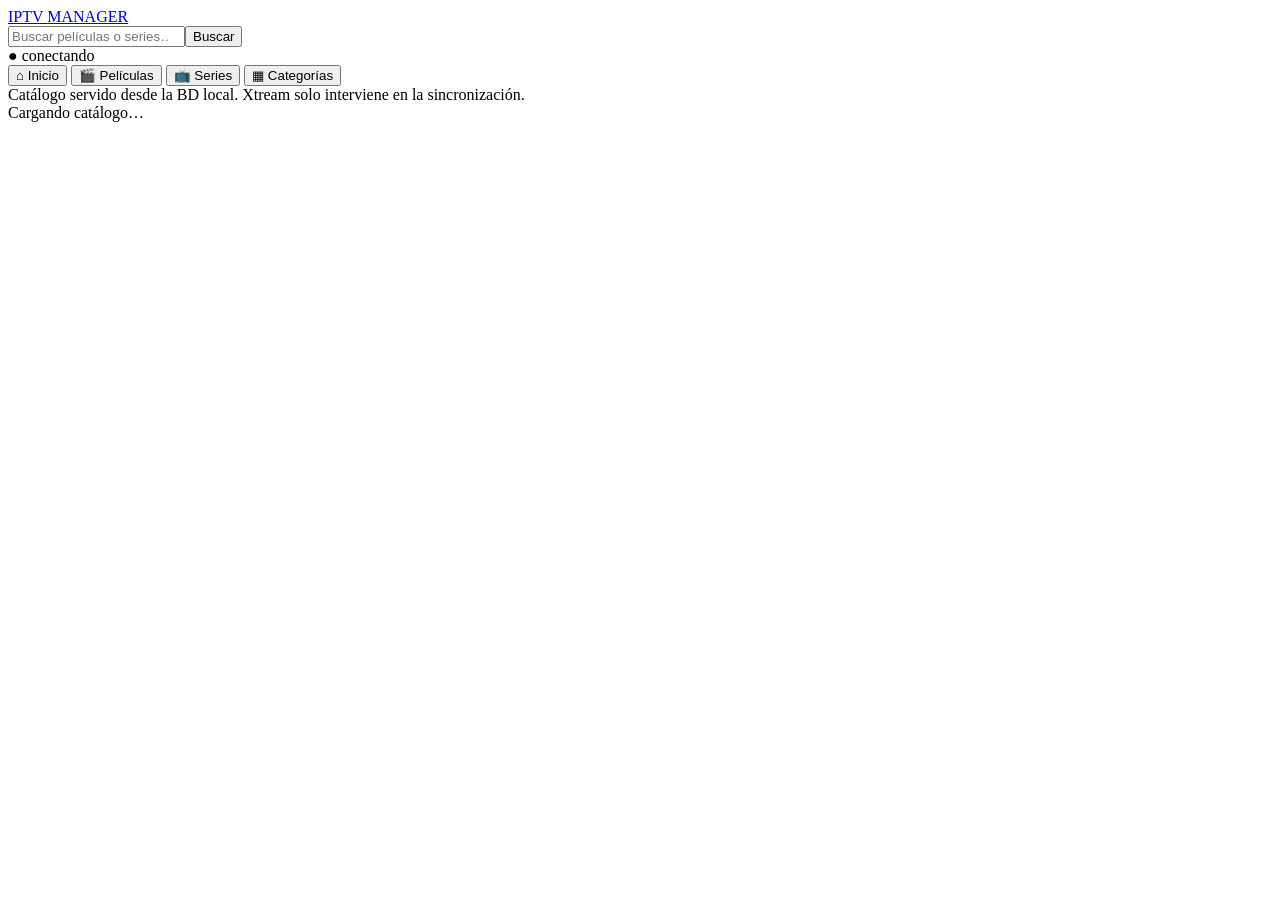
==== app/web/index.html @ b8c304dc "0.4.2" ====
<!doctype html>
<html lang="es">
<head>
  <meta charset="utf-8">
  <meta name="viewport" content="width=device-width,initial-scale=1">
  <title>IPTV Manager</title>
  <link rel="stylesheet" href="/ui/style.css">
</head>
<body>
  <header class="topbar">
    <a class="brand" href="/ui/">IPTV <span>MANAGER</span></a>
    <div class="search-wrap"><input id="search" type="search" placeholder="Buscar películas o series…" autocomplete="off"><button id="searchBtn">Buscar</button></div>
    <div id="health" class="health">● conectando</div>
  </header>
  <div class="layout">
    <aside class="sidebar">
      <nav>
        <button class="nav active" data-view="home">⌂ Inicio</button>
        <button class="nav" data-view="movies">🎬 Películas</button>
        <button class="nav" data-view="series">📺 Series</button>
        <button class="nav" data-view="categories">▦ Categorías</button>
      </nav>
      <div class="side-note">Catálogo servido desde la BD local. Xtream solo interviene en la sincronización.</div>
    </aside>
    <main id="main" class="main"><div class="loading">Cargando catálogo…</div></main>
  </div>
  <script src="/ui/app.js"></script>
</body>
</html>
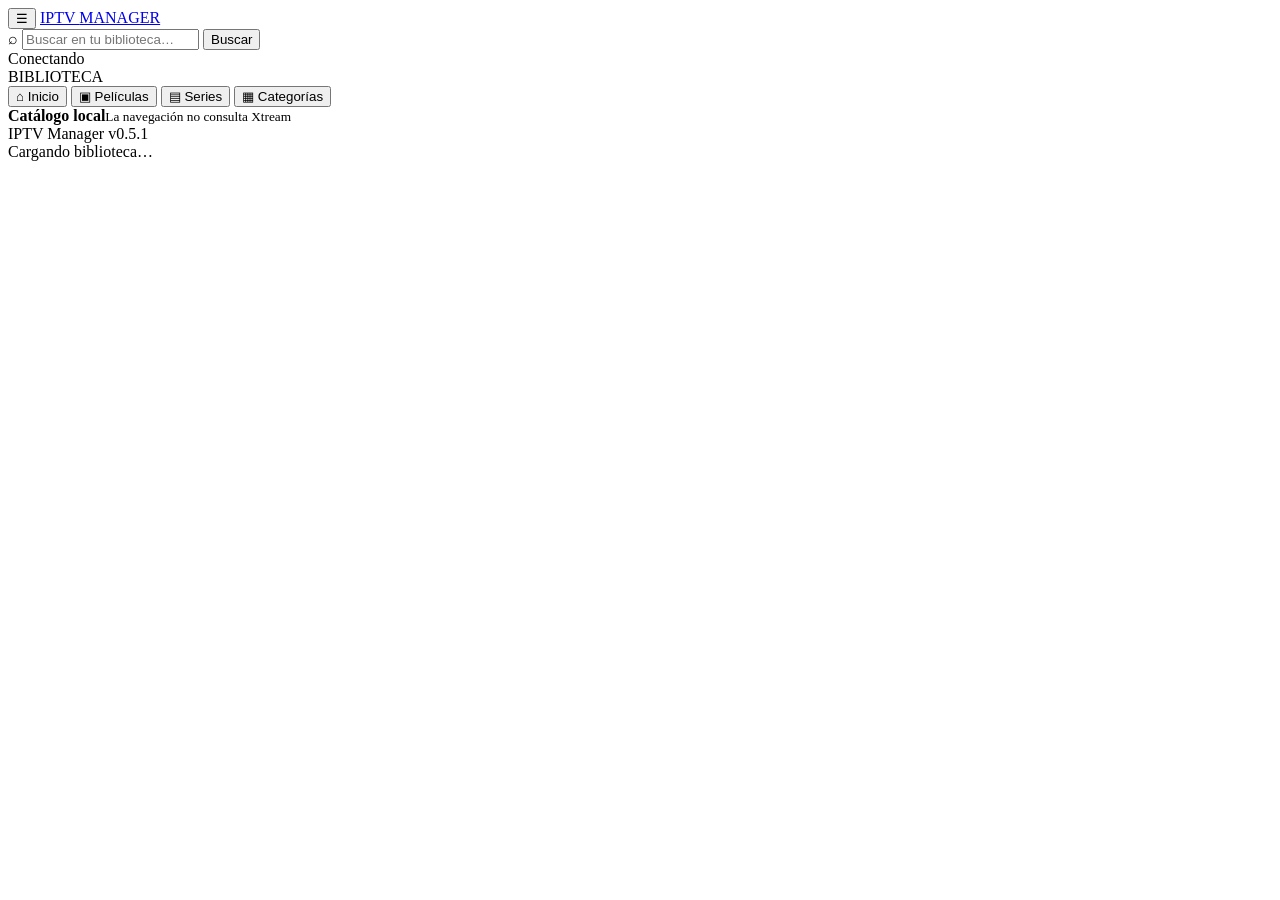
==== commit 00594426: "feat(ui): redesign library shell for v0.5.1" ====
--- a/app/web/index.html
+++ b/app/web/index.html
@@ -3,27 +3,42 @@
 <head>
   <meta charset="utf-8">
   <meta name="viewport" content="width=device-width,initial-scale=1">
+  <meta name="theme-color" content="#090b10">
   <title>IPTV Manager</title>
   <link rel="stylesheet" href="/ui/style.css">
 </head>
 <body>
   <header class="topbar">
-    <a class="brand" href="/ui/">IPTV <span>MANAGER</span></a>
-    <div class="search-wrap"><input id="search" type="search" placeholder="Buscar películas o series…" autocomplete="off"><button id="searchBtn">Buscar</button></div>
-    <div id="health" class="health">● conectando</div>
+    <button class="mobile-menu" id="mobileMenu" aria-label="Abrir menú">☰</button>
+    <a class="brand" href="/ui/" aria-label="IPTV Manager">IPTV <span>MANAGER</span></a>
+    <div class="search-wrap">
+      <span class="search-icon">⌕</span>
+      <input id="search" type="search" placeholder="Buscar en tu biblioteca…" autocomplete="off" aria-label="Buscar">
+      <button id="searchBtn">Buscar</button>
+    </div>
+    <div id="health" class="health"><i></i><span>Conectando</span></div>
   </header>
+
   <div class="layout">
-    <aside class="sidebar">
+    <aside class="sidebar" id="sidebar">
+      <div class="nav-section-label">BIBLIOTECA</div>
       <nav>
-        <button class="nav active" data-view="home">⌂ Inicio</button>
-        <button class="nav" data-view="movies">🎬 Películas</button>
-        <button class="nav" data-view="series">📺 Series</button>
-        <button class="nav" data-view="categories">▦ Categorías</button>
+        <button class="nav active" data-view="home"><span>⌂</span> Inicio</button>
+        <button class="nav" data-view="movies"><span>▣</span> Películas</button>
+        <button class="nav" data-view="series"><span>▤</span> Series</button>
+        <button class="nav" data-view="categories"><span>▦</span> Categorías</button>
       </nav>
-      <div class="side-note">Catálogo servido desde la BD local. Xtream solo interviene en la sincronización.</div>
+      <div class="sidebar-bottom">
+        <div class="side-status"><i></i><div><strong>Catálogo local</strong><small>La navegación no consulta Xtream</small></div></div>
+        <div class="version-label">IPTV Manager <span>v0.5.1</span></div>
+      </div>
     </aside>
-    <main id="main" class="main"><div class="loading">Cargando catálogo…</div></main>
+
+    <main id="main" class="main">
+      <div class="loading"><span class="spinner"></span>Cargando biblioteca…</div>
+    </main>
   </div>
+
   <script src="/ui/app.js"></script>
 </body>
 </html>
